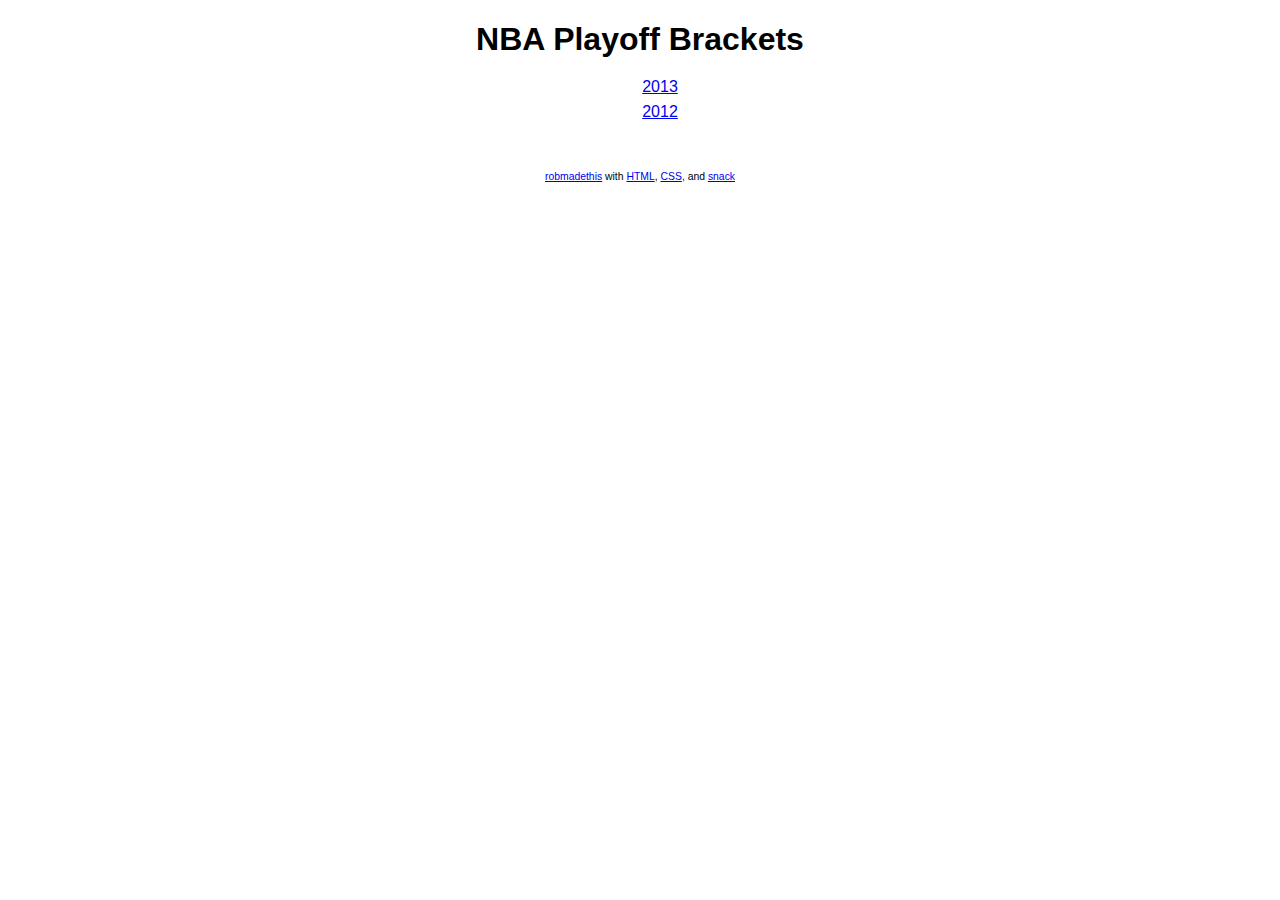
==== bracket/index.html @ 89e28239 "Small bug fix, for real this time." ====
<!DOCTYPE html>
<html>
  <head>
    <meta charset='utf-8' />
    <title>Rob Law - Computer Programmer</title>
    <link href='/public/bracket.css' rel='stylesheet' />
    <script type='text/javascript'>
      var mpq=[];mpq.push(["init","a4dbd0fbbd4f4f6fa1a71120ba6e6092"]);(function(){var b,a,e,d,c;b=document.createElement("script");b.type="text/javascript";b.async=true;b.src=(document.location.protocol==="https:"?"https:":"http:")+"//api.mixpanel.com/site_media/js/api/mixpanel.js";a=document.getElementsByTagName("script")[0];a.parentNode.insertBefore(b,a);e=function(f){return function(){mpq.push([f].concat(Array.prototype.slice.call(arguments,0)))}};d=["init","track","track_links","track_forms","register","register_once","identify","name_tag","set_config"];for(c=0;c<d.length;c++){mpq[d[c]]=e(d[c])}})();
    </script>
  </head>
  <body>
    <h1>NBA Playoff Brackets</h1>
    <ul>
      <li>
        <a href='/bracket/2013'>2013</a>
      </li>
      <li>
        <a href='/bracket/2012'>2012</a>
      </li>
    </ul>
    <footer>
      <p><a href='http://robmadethis.com'>robmadethis</a>
      with
      <a href='http://validator.w3.org/check/referer'>HTML</a>,
      <a href='http://jigsaw.w3.org/css-validator/check/referer?profile=css3'>CSS</a>, and
      <a href='http://robmadethis.com/snack'>snack</a></p>
    </footer>
  </body>
</html>
---- public/bracket.css ----
body {
  font-family: Helvetica, Verdana, sans-serif;
  text-align: center; }

footer {
  font-size: 13px;
  padding: 20px 0px;
  display: block; }
  footer p {
    font-size: 0.8em; }

h1 {
  margin-bottom: 0; }

ul {
  list-style-type: none;
  line-height: 25px; }

.node.edge circle {
  display: none; }
.node circle {
  cursor: pointer;
  fill: white;
  stroke: steelblue;
  stroke-width: 1.5px; }
.node text {
  font: 10px sans-serif; }

path.link {
  fill: none;
  stroke: #cccccc;
  stroke-width: 1.5px; }

table {
  border: none;
  border-collapse: collapse;
  margin: 0 auto;
  table-layout: fixed; }
  table td, table th {
    border: none;
    padding: 5px; }
  table td {
    width: 40px;
    height: 40px;
    border: 3px solid white;
    font-size: 11px;
    background-color: #eeeeee; }
    table td.name {
      background-color: #cceeff; }
    table td.right {
      background-color: #ccffd1; }
    table td.and1 {
      background-color: #66ff74; }
    table td.wrong {
      background-color: #ffd0cc; }

.modified {
  position: absolute;
  top: 10px;
  right: 10px;
  font-size: 12px;
  font-style: italic; }
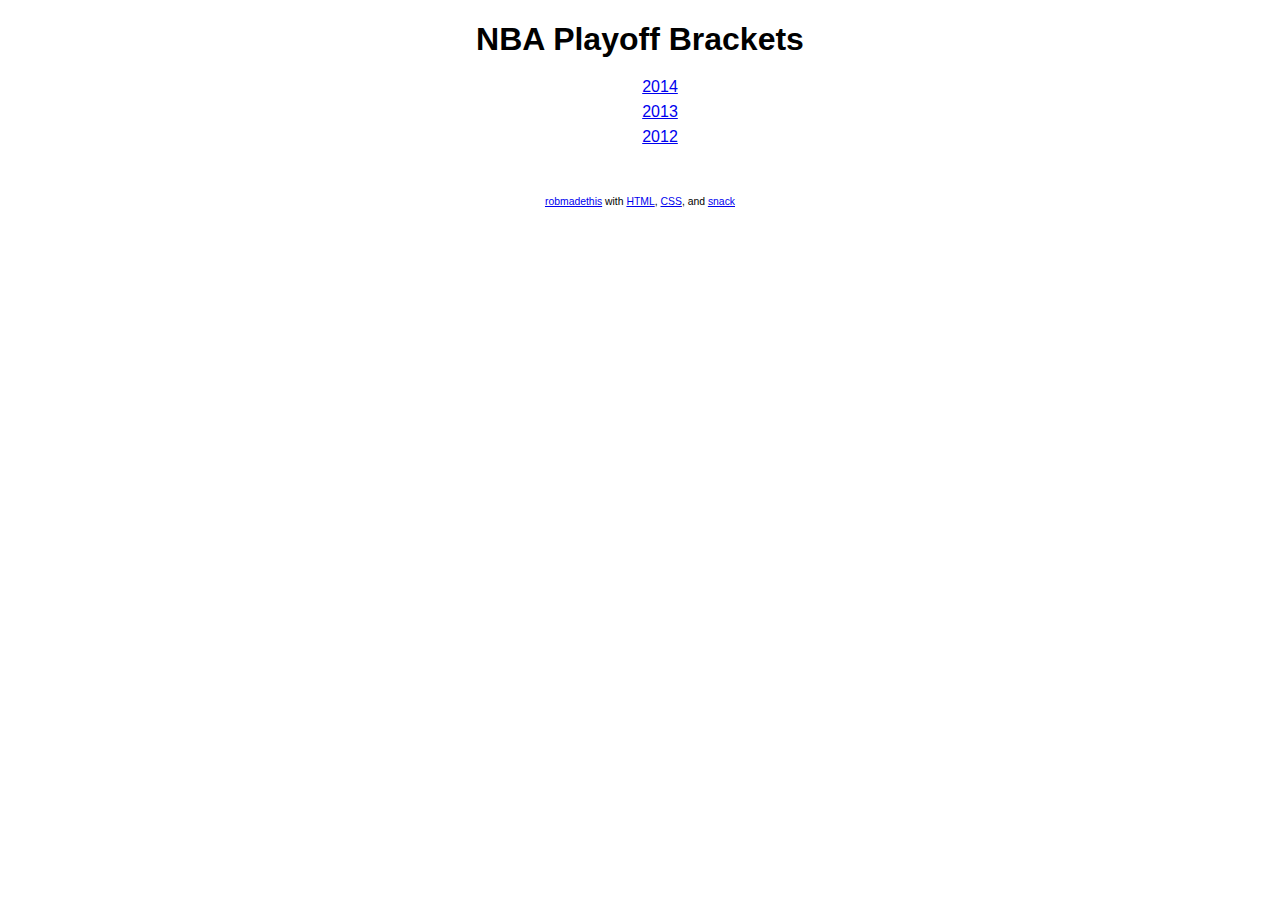
==== commit 4202b438: "Score updates and add links from bracket homepage." ====
--- a/bracket/index.html
+++ b/bracket/index.html
@@ -1,16 +1,16 @@
 <!DOCTYPE html>
 <html>
   <head>
-    <meta charset='utf-8' />
+    <meta charset='utf-8'>
     <title>Rob Law - Computer Programmer</title>
-    <link href='/public/bracket.css' rel='stylesheet' />
-    <script type='text/javascript'>
-      var mpq=[];mpq.push(["init","a4dbd0fbbd4f4f6fa1a71120ba6e6092"]);(function(){var b,a,e,d,c;b=document.createElement("script");b.type="text/javascript";b.async=true;b.src=(document.location.protocol==="https:"?"https:":"http:")+"//api.mixpanel.com/site_media/js/api/mixpanel.js";a=document.getElementsByTagName("script")[0];a.parentNode.insertBefore(b,a);e=function(f){return function(){mpq.push([f].concat(Array.prototype.slice.call(arguments,0)))}};d=["init","track","track_links","track_forms","register","register_once","identify","name_tag","set_config"];for(c=0;c<d.length;c++){mpq[d[c]]=e(d[c])}})();
-    </script>
+    <link href='/public/bracket.css' rel='stylesheet'>
   </head>
   <body>
     <h1>NBA Playoff Brackets</h1>
     <ul>
+      <li>
+        <a href='/bracket/2014'>2014</a>
+      </li>
       <li>
         <a href='/bracket/2013'>2013</a>
       </li>
@@ -21,9 +21,20 @@
     <footer>
       <p><a href='http://robmadethis.com'>robmadethis</a>
       with
-      <a href='http://validator.w3.org/check/referer'>HTML</a>,
-      <a href='http://jigsaw.w3.org/css-validator/check/referer?profile=css3'>CSS</a>, and
-      <a href='http://robmadethis.com/snack'>snack</a></p>
+      <a href='http://validator.w3.org/check/referer'>HTML</a>,      <a href='http://jigsaw.w3.org/css-validator/check/referer?profile=css3'>CSS</a>, and      <a href='http://robmadethis.com/snack'>snack</a></p>
     </footer>
+    <script>
+      var _gauges = _gauges || [];
+      (function() {
+        var t   = document.createElement('script');
+        t.type  = 'text/javascript';
+        t.async = true;
+        t.id    = 'gauges-tracker';
+        t.setAttribute('data-site-id', '53483274eddd5b3c27000c77');
+        t.src = '//secure.gaug.es/track.js';
+        var s = document.getElementsByTagName('script')[0];
+        s.parentNode.insertBefore(t, s);
+      })();
+    </script>
   </body>
 </html>
--- a/public/bracket.css
+++ b/public/bracket.css
@@ -24,7 +24,7 @@
   stroke: steelblue;
   stroke-width: 1.5px; }
 .node text {
-  font: 10px sans-serif; }
+  font: 11px sans-serif; }
 
 path.link {
   fill: none;
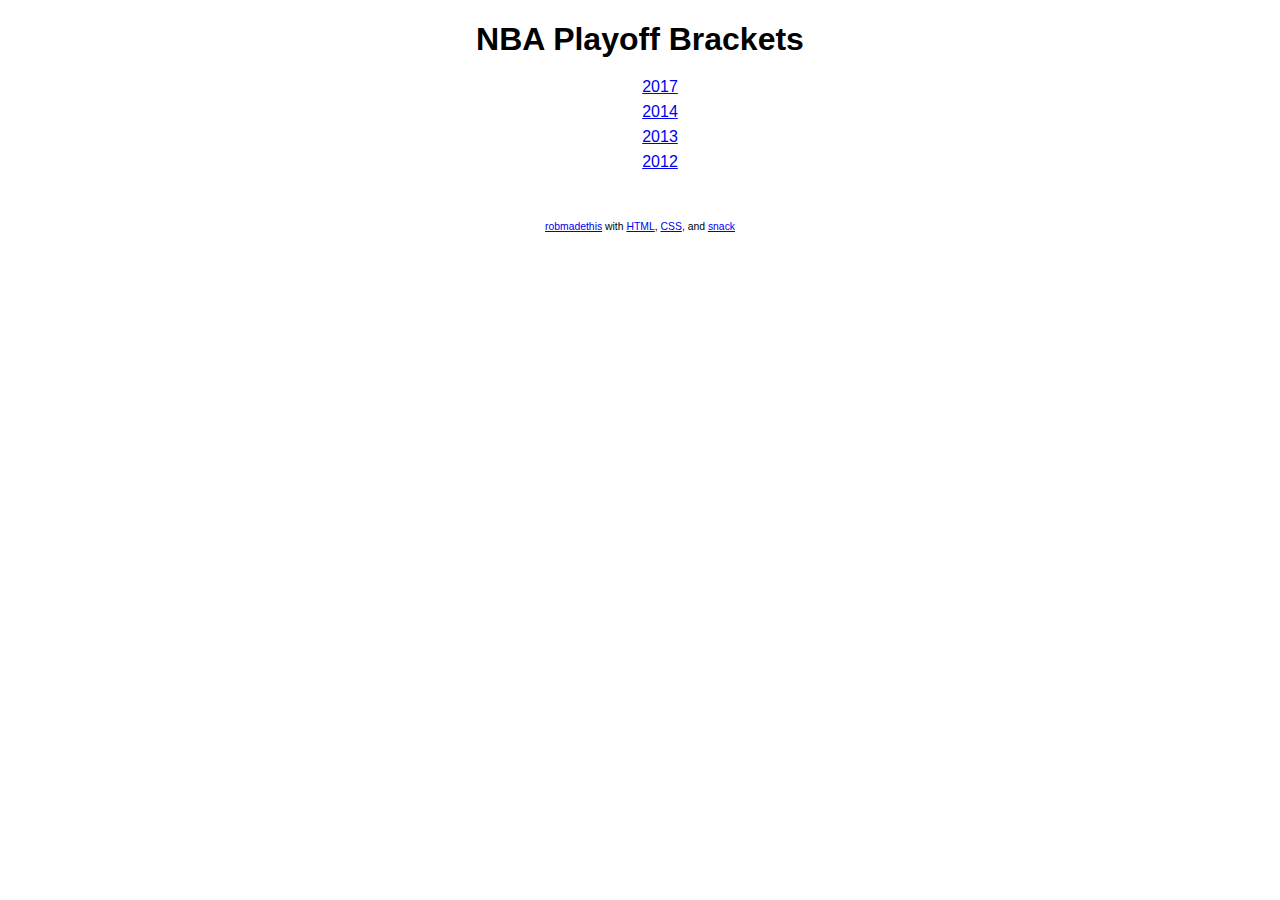
==== commit 9b11bca6: "Refresh scores." ====
--- a/bracket/index.html
+++ b/bracket/index.html
@@ -8,6 +8,9 @@
   <body>
     <h1>NBA Playoff Brackets</h1>
     <ul>
+      <li>
+        <a href='/bracket/2017'>2017</a>
+      </li>
       <li>
         <a href='/bracket/2014'>2014</a>
       </li>
@@ -23,18 +26,5 @@
       with
       <a href='http://validator.w3.org/check/referer'>HTML</a>,      <a href='http://jigsaw.w3.org/css-validator/check/referer?profile=css3'>CSS</a>, and      <a href='http://robmadethis.com/snack'>snack</a></p>
     </footer>
-    <script>
-      var _gauges = _gauges || [];
-      (function() {
-        var t   = document.createElement('script');
-        t.type  = 'text/javascript';
-        t.async = true;
-        t.id    = 'gauges-tracker';
-        t.setAttribute('data-site-id', '53483274eddd5b3c27000c77');
-        t.src = '//secure.gaug.es/track.js';
-        var s = document.getElementsByTagName('script')[0];
-        s.parentNode.insertBefore(t, s);
-      })();
-    </script>
   </body>
 </html>
--- a/public/bracket.css
+++ b/public/bracket.css
@@ -15,6 +15,9 @@
 ul {
   list-style-type: none;
   line-height: 25px; }
+
+svg {
+  margin: 30px 0px 10px -15px; }
 
 .node.edge circle {
   display: none; }
@@ -53,6 +56,50 @@
       background-color: #66ff74; }
     table td.wrong {
       background-color: #ffd0cc; }
+    table td.warriors {
+      font-weight: bold;
+      color: #04529c;
+      background-color: #ffcc33; }
+    table td.cavs {
+      font-weight: bold;
+      color: gold;
+      background-color: #b3121d; }
+    table td.celtics {
+      font-weight: bold;
+      color: white;
+      background-color: #009e60; }
+    table td.raptors {
+      font-weight: bold;
+      color: white;
+      background-color: #2a2185; }
+    table td.spurs {
+      font-weight: bold;
+      color: #dae0e0;
+      background-color: black; }
+    table td.wizards {
+      font-weight: bold;
+      color: #f22c53;
+      background-color: #002244; }
+    table td.jazz {
+      font-weight: bold;
+      color: #ff9100;
+      background-color: #00275d; }
+    table td.clippers {
+      font-weight: bold;
+      color: white;
+      background-color: #ee2944; }
+    table td.rockets {
+      font-weight: bold;
+      color: #ce1138;
+      background-color: #cccccc; }
+    table td.thunder {
+      font-weight: bold;
+      color: #f58e7a;
+      background-color: #007dc3; }
+    table td.hawks {
+      font-weight: bold;
+      color: red;
+      background-color: white; }
 
 .modified {
   position: absolute;
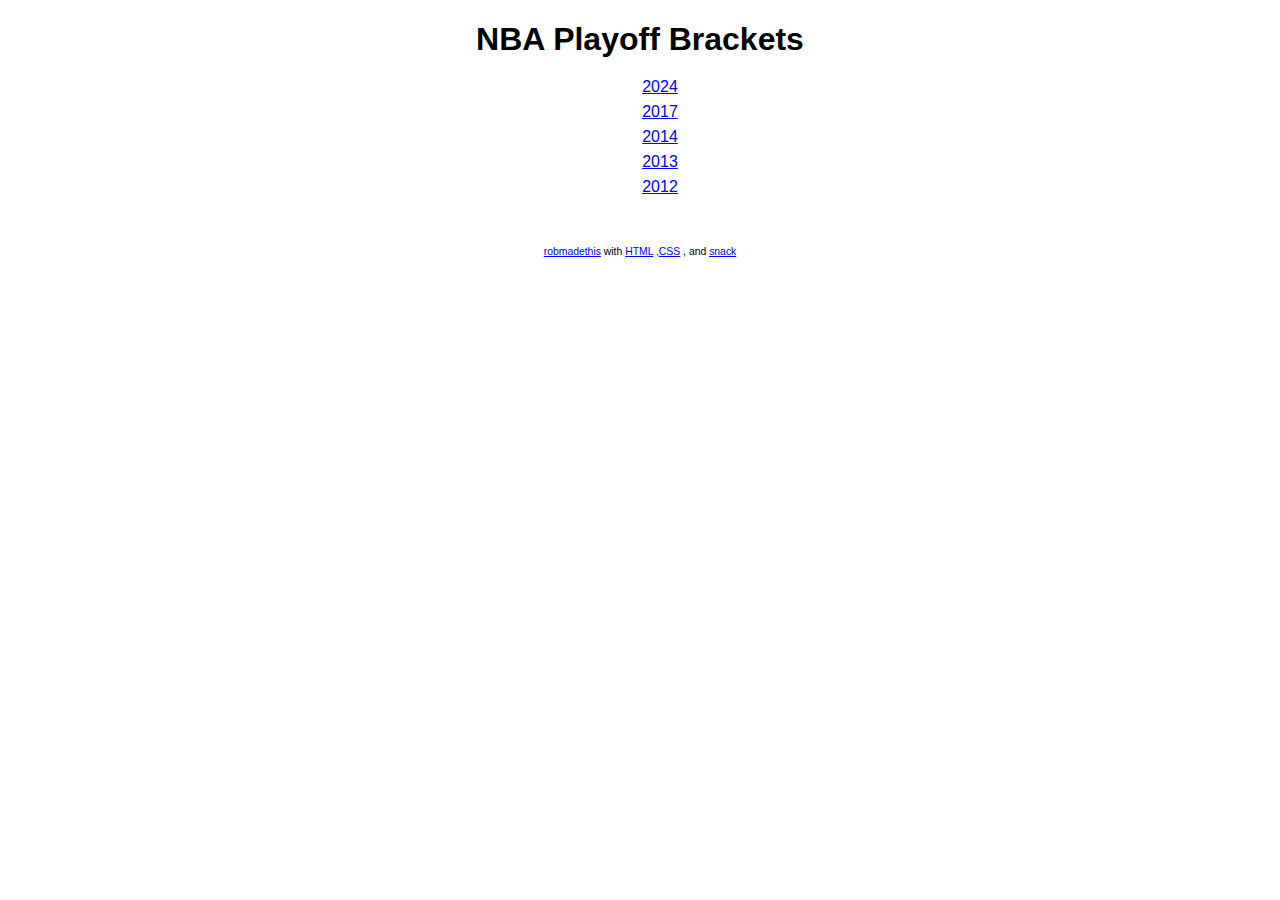
==== commit db38908b: "Lots of fixes and a new bracket!" ====
--- a/bracket/index.html
+++ b/bracket/index.html
@@ -1,30 +1,37 @@
 <!DOCTYPE html>
 <html>
   <head>
-    <meta charset='utf-8'>
+    <meta charset="utf-8" />
     <title>Rob Law - Computer Programmer</title>
-    <link href='/public/bracket.css' rel='stylesheet'>
+    <link href="/public/bracket.css" rel="stylesheet" />
+    <script src="https://d3js.org/d3.v2.min.js"></script>
+    <script src="https://ajax.googleapis.com/ajax/libs/jquery/1.7.2/jquery.min.js"></script>
   </head>
   <body>
-    <h1>NBA Playoff Brackets</h1>
+    <h1>
+      NBA Playoff Brackets
+    </h1>
     <ul>
       <li>
-        <a href='/bracket/2017'>2017</a>
+        <a href="/bracket/2024">2024</a>
       </li>
       <li>
-        <a href='/bracket/2014'>2014</a>
+        <a href="/bracket/2017">2017</a>
       </li>
       <li>
-        <a href='/bracket/2013'>2013</a>
+        <a href="/bracket/2014">2014</a>
       </li>
       <li>
-        <a href='/bracket/2012'>2012</a>
+        <a href="/bracket/2013">2013</a>
+      </li>
+      <li>
+        <a href="/bracket/2012">2012</a>
       </li>
     </ul>
     <footer>
-      <p><a href='http://robmadethis.com'>robmadethis</a>
-      with
-      <a href='http://validator.w3.org/check/referer'>HTML</a>,      <a href='http://jigsaw.w3.org/css-validator/check/referer?profile=css3'>CSS</a>, and      <a href='http://robmadethis.com/snack'>snack</a></p>
+      <p>
+        <a href="http://robmadethis.com">robmadethis</a> with <a href="http://validator.w3.org/check/referer">HTML</a> ,<a href="http://jigsaw.w3.org/css-validator/check/referer?profile=css3">CSS</a> , and <a href="http://robmadethis.com/snack">snack</a>
+      </p>
     </footer>
   </body>
-</html>
+</html>--- a/public/bracket.css
+++ b/public/bracket.css
@@ -21,17 +21,19 @@
 
 .node.edge circle {
   display: none; }
+
 .node circle {
   cursor: pointer;
-  fill: white;
+  fill: #fff;
   stroke: steelblue;
   stroke-width: 1.5px; }
+
 .node text {
   font: 11px sans-serif; }
 
 path.link {
   fill: none;
-  stroke: #cccccc;
+  stroke: #ccc;
   stroke-width: 1.5px; }
 
 table {
@@ -45,61 +47,85 @@
   table td {
     width: 40px;
     height: 40px;
-    border: 3px solid white;
+    border: 3px solid #fff;
     font-size: 11px;
-    background-color: #eeeeee; }
+    background-color: #eee; }
     table td.name {
-      background-color: #cceeff; }
+      background-color: #CCEEFF; }
+    table td.team {
+      font-weight: bold; }
     table td.right {
-      background-color: #ccffd1; }
+      color: #37B24D !important;
+      background-color: #CCFFD1 !important; }
     table td.and1 {
-      background-color: #66ff74; }
+      color: #2F9E44 !important;
+      background-color: #66FF74 !important; }
     table td.wrong {
-      background-color: #ffd0cc; }
+      color: #FA5252 !important;
+      background-color: #FFD0CC !important; }
     table td.warriors {
-      font-weight: bold;
       color: #04529c;
       background-color: #ffcc33; }
     table td.cavs {
-      font-weight: bold;
-      color: gold;
+      color: #FFD700;
       background-color: #b3121d; }
     table td.celtics {
-      font-weight: bold;
-      color: white;
+      color: #ffffff;
       background-color: #009e60; }
     table td.raptors {
-      font-weight: bold;
-      color: white;
+      color: #ffffff;
       background-color: #2a2185; }
     table td.spurs {
-      font-weight: bold;
       color: #dae0e0;
       background-color: black; }
     table td.wizards {
-      font-weight: bold;
       color: #f22c53;
       background-color: #002244; }
     table td.jazz {
-      font-weight: bold;
-      color: #ff9100;
+      color: #FF9100;
       background-color: #00275d; }
     table td.clippers {
-      font-weight: bold;
-      color: white;
+      color: #ffffff;
       background-color: #ee2944; }
     table td.rockets {
-      font-weight: bold;
-      color: #ce1138;
+      color: #CE1138;
       background-color: #cccccc; }
     table td.thunder {
-      font-weight: bold;
       color: #f58e7a;
       background-color: #007dc3; }
     table td.hawks {
-      font-weight: bold;
-      color: red;
+      color: #FF0000;
       background-color: white; }
+    table td.suns {
+      color: #423189;
+      background-color: #ff8800; }
+    table td.mavs {
+      color: #A9A9A9;
+      background-color: #0b60ad; }
+    table td.nuggets {
+      color: #fdb827;
+      background-color: #4b90cd; }
+    table td.bucks {
+      color: #E32636;
+      background-color: #003614; }
+    table td.magic {
+      color: #ffffff;
+      background-color: #0047ab; }
+    table td.sixers {
+      color: #0046AD;
+      background-color: #d0103a; }
+    table td.knicks {
+      color: #FF7518;
+      background-color: #0953a0; }
+    table td.wolves {
+      color: #50c878;
+      background-color: #0f4d92; }
+    table td.lakers {
+      color: #F5AF1B;
+      background-color: #4a2583; }
+    table td.pacers {
+      color: #ffc322;
+      background-color: #092c57; }
 
 .modified {
   position: absolute;
